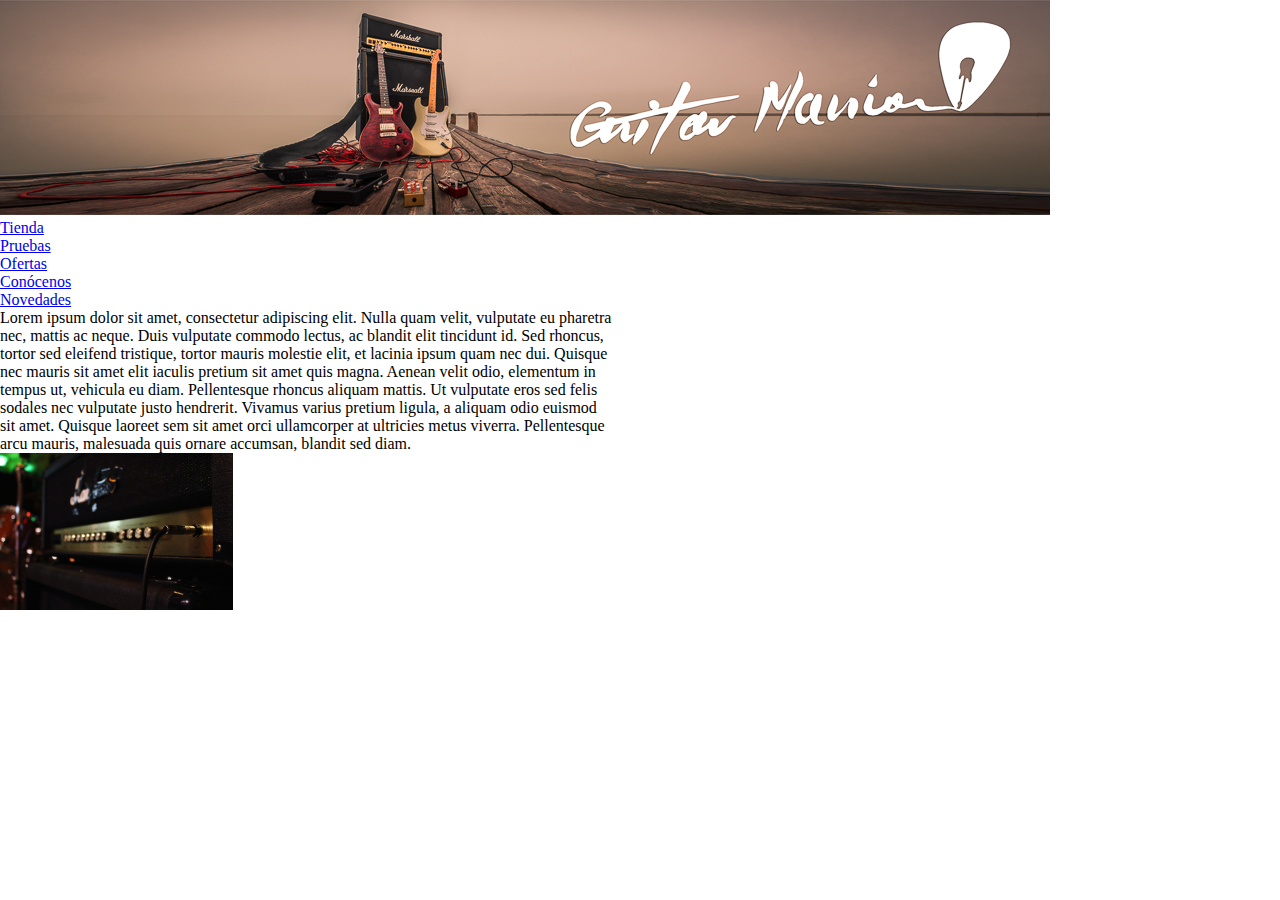
==== public_html/index.html @ a8d56b49 "version 1.0" ====
<!DOCTYPE html>
<html>
    <head>
        <title>Guitar Mania</title>
        <meta charset="UTF-8">
        <meta name="viewport" content="width=device-width, initial-scale=1.0">
        <link rel="stylesheet" type="text/css" href="./css/styles.css"/>
    </head>
    <body>
        <header>
            <img src="./images/cabecera.jpg" class="cabecera"/>
        </header>
        <nav>
            <ul>
                <li><a href="#" name="url_tienda" class="menu_superior">Tienda</a></li>
                <li><a href="#" name="url_pruebas"  class="menu_superior">Pruebas</a></li>
                <li><a href="#" name="url_ofertas"  class="menu_superior">Ofertas</a></li>
                <li><a href="#" name="url_conocenos" class="menu_superior">Conócenos</a></li>
                <li><a href="#" name="url_novedades" class="menu_superior">Novedades</a></li>
            </ul>
        </nav>
        <main>
            <div class="main">
                <div class="primer parrafo">
                    <div class="parrafo izquierda">
                    <p>
                        Lorem ipsum dolor sit amet, consectetur adipiscing elit. Nulla quam velit, vulputate eu pharetra nec,
                        mattis ac neque. Duis vulputate commodo lectus, ac blandit elit tincidunt id. Sed rhoncus, tortor sed
                        eleifend tristique, tortor mauris molestie elit, et lacinia ipsum quam nec dui. Quisque nec mauris sit
                        amet elit iaculis pretium sit amet quis magna. Aenean velit odio, elementum in tempus ut, vehicula eu
                        diam. Pellentesque rhoncus aliquam mattis. Ut vulputate eros sed felis sodales nec vulputate justo
                        hendrerit. Vivamus varius pretium ligula, a aliquam odio euismod sit amet. Quisque laoreet sem sit
                        amet orci ullamcorper at ultricies metus viverra. Pellentesque arcu mauris, malesuada quis ornare
                        accumsan, blandit sed diam.
                    </p>
                    <img src="./images/principal1.jpg"/>
                    </div>
                </div>
                <div class="segundo parrafo">
                    
                </div>
            </div>
        </main>
        <footer>
            
        </footer>
    </body>
</html>
---- public_html/css/styles.css ----
* {
  padding: 0px;
  margin: 0px; }

.cabecera img {
  width: 100%; }

.parrafo {
  width: 80%; }
  .parrafo .izquierda {
    width: 60%;
    float: left; }
    .parrafo .izquierda img {
      width: 38%;
      float: left; }

/*# sourceMappingURL=styles.css.map */
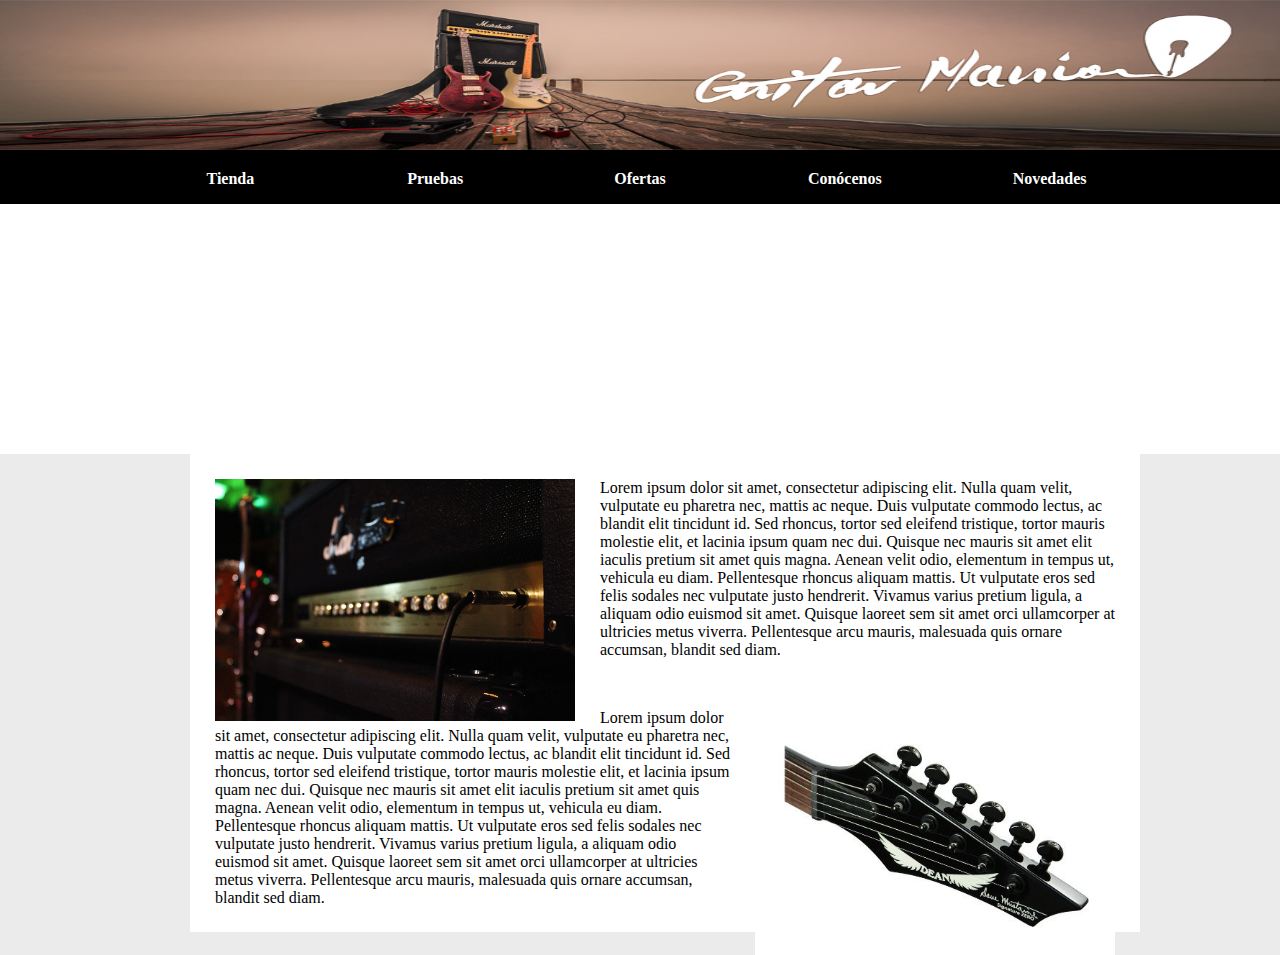
==== commit ad88b123: "version 1.1" ====
--- a/public_html/index.html
+++ b/public_html/index.html
@@ -12,37 +12,50 @@
         </header>
         <nav>
             <ul>
-                <li><a href="#" name="url_tienda" class="menu_superior">Tienda</a></li>
-                <li><a href="#" name="url_pruebas"  class="menu_superior">Pruebas</a></li>
-                <li><a href="#" name="url_ofertas"  class="menu_superior">Ofertas</a></li>
-                <li><a href="#" name="url_conocenos" class="menu_superior">Conócenos</a></li>
-                <li><a href="#" name="url_novedades" class="menu_superior">Novedades</a></li>
+                <li class="menu_superior"><a href="#" name="url_tienda"><p>Tienda</p></a></li>
+                <li class="menu_superior"><a href="#" name="url_pruebas"><p>Pruebas</p></a></li>
+                <li class="menu_superior"><a href="#" name="url_ofertas"><p>Ofertas</p></a></li>
+                <li class="menu_superior"><a href="#" name="url_conocenos"><p>Conócenos</p></a></li>
+                <li class="menu_superior"><a href="#" name="url_novedades"><p>Novedades</p></a></li>
             </ul>
         </nav>
+        <div class="banner">
+
+        </div>
         <main>
+
             <div class="main">
                 <div class="primer parrafo">
-                    <div class="parrafo izquierda">
+                        <p>
+                            <img src="./images/principal1.jpg"/>
+                            Lorem ipsum dolor sit amet, consectetur adipiscing elit. Nulla quam velit, vulputate eu pharetra nec,
+                            mattis ac neque. Duis vulputate commodo lectus, ac blandit elit tincidunt id. Sed rhoncus, tortor sed
+                            eleifend tristique, tortor mauris molestie elit, et lacinia ipsum quam nec dui. Quisque nec mauris sit
+                            amet elit iaculis pretium sit amet quis magna. Aenean velit odio, elementum in tempus ut, vehicula eu
+                            diam. Pellentesque rhoncus aliquam mattis. Ut vulputate eros sed felis sodales nec vulputate justo
+                            hendrerit. Vivamus varius pretium ligula, a aliquam odio euismod sit amet. Quisque laoreet sem sit
+                            amet orci ullamcorper at ultricies metus viverra. Pellentesque arcu mauris, malesuada quis ornare
+                            accumsan, blandit sed diam.
+                            
+                        </p>
+                </div>
+                <div class="segundo parrafo">
                     <p>
+                        <img src="./images/principal2.jpg"/>
                         Lorem ipsum dolor sit amet, consectetur adipiscing elit. Nulla quam velit, vulputate eu pharetra nec,
                         mattis ac neque. Duis vulputate commodo lectus, ac blandit elit tincidunt id. Sed rhoncus, tortor sed
-                        eleifend tristique, tortor mauris molestie elit, et lacinia ipsum quam nec dui. Quisque nec mauris sit
-                        amet elit iaculis pretium sit amet quis magna. Aenean velit odio, elementum in tempus ut, vehicula eu
-                        diam. Pellentesque rhoncus aliquam mattis. Ut vulputate eros sed felis sodales nec vulputate justo
-                        hendrerit. Vivamus varius pretium ligula, a aliquam odio euismod sit amet. Quisque laoreet sem sit
-                        amet orci ullamcorper at ultricies metus viverra. Pellentesque arcu mauris, malesuada quis ornare
-                        accumsan, blandit sed diam.
+                        eleifend tristique, tortor mauris molestie elit, et lacinia ipsum quam nec dui. Quisque nec mauris
+                        sit amet elit iaculis pretium sit amet quis magna. Aenean velit odio, elementum in tempus ut, 
+                        vehicula eu diam. Pellentesque rhoncus aliquam mattis. Ut vulputate eros sed felis sodales nec
+                        vulputate justo hendrerit. Vivamus varius pretium ligula, a aliquam odio euismod sit amet.
+                        Quisque laoreet sem sit amet orci ullamcorper at ultricies metus viverra. Pellentesque arcu mauris,
+                        malesuada quis ornare accumsan, blandit sed diam.
                     </p>
-                    <img src="./images/principal1.jpg"/>
-                    </div>
-                </div>
-                <div class="segundo parrafo">
-                    
                 </div>
             </div>
         </main>
         <footer>
-            
+
         </footer>
     </body>
 </html>
--- a/public_html/css/styles.css
+++ b/public_html/css/styles.css
@@ -1,17 +1,74 @@
+a:link {
+  text-decoration: none;
+  color: white; }
+
+a:visited {
+  text-decoration: none;
+  color: white; }
+
+.menu_superior:hover {
+  background-color: #ebebeb;
+  color: black; }
+
 * {
   padding: 0px;
   margin: 0px; }
 
-.cabecera img {
-  width: 100%; }
+body {
+  background-color: #ebebeb; }
+
+header {
+  background-color: black; }
+
+nav {
+  width: 100%;
+  height: 50px;
+  background-color: black;
+  display: flex;
+  align-items: center; }
+  nav ul {
+    width: 80%;
+    margin: 0px auto;
+    display: flex;
+    flex-direction: row; }
+    nav ul li {
+      height: 50px;
+      width: 20%;
+      color: white;
+      font-weight: bold;
+      text-decoration: none;
+      list-style: none;
+      text-align: center;
+      display: flex;
+      justify-content: center;
+      align-items: center; }
+
+header .cabecera {
+  width: 100%;
+  max-height: 150px; }
+
+.banner {
+  height: 250px;
+  width: 100%;
+  background-color: white; }
+
+main {
+  max-width: 900px;
+  margin: 0px auto; }
 
 .parrafo {
-  width: 80%; }
-  .parrafo .izquierda {
-    width: 60%;
-    float: left; }
-    .parrafo .izquierda img {
-      width: 38%;
-      float: left; }
+  width: 100%;
+  padding: 25px;
+  background-color: white; }
+
+.primer img {
+  width: 40%;
+  float: left;
+  margin-right: 25px; }
+
+.segundo img {
+  width: 40%;
+  float: right;
+  margin-left: 25px; }
 
 /*# sourceMappingURL=styles.css.map */
